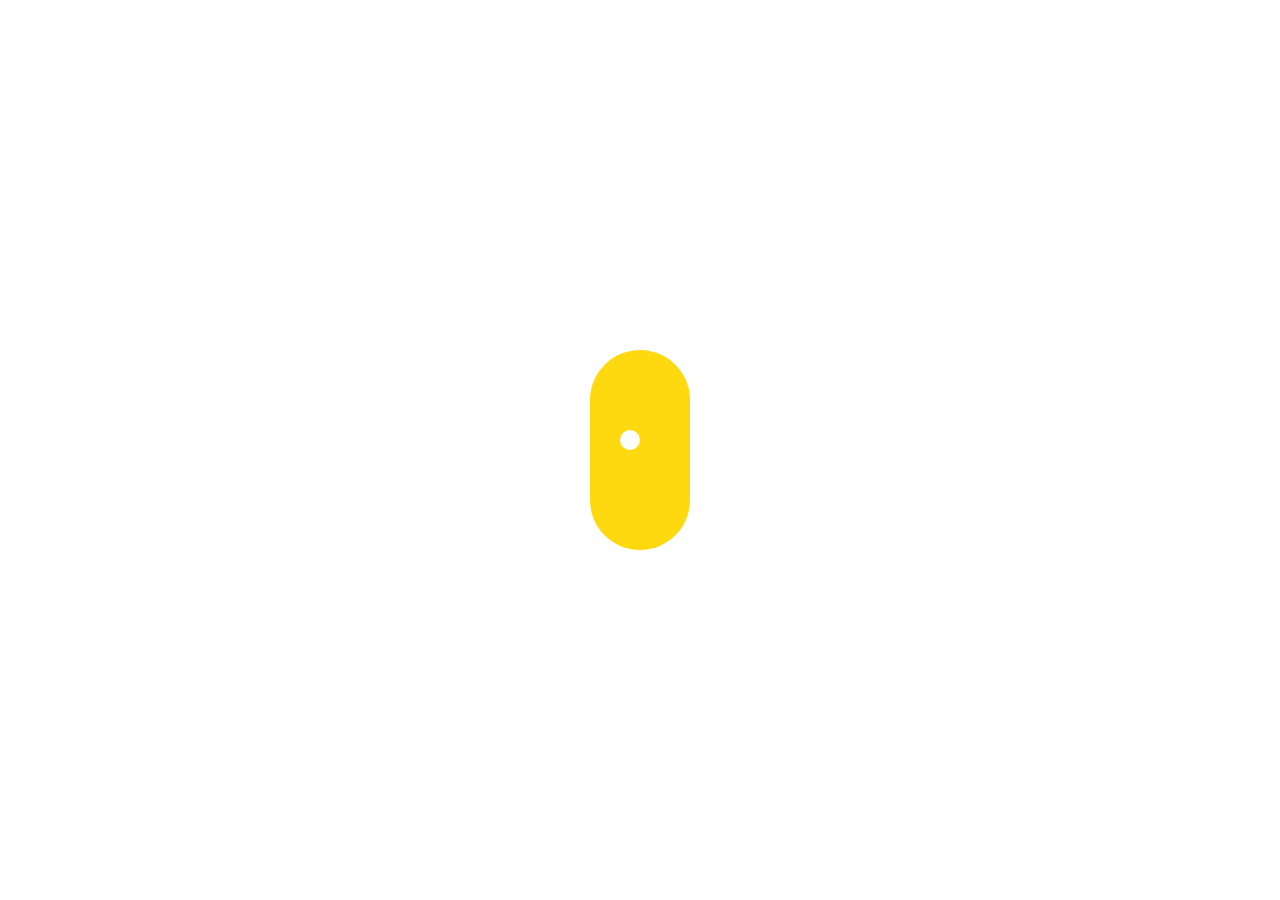
==== dibujo/index.html @ cb4249a5 "dibujo" ====
<!DOCTYPE html>
<html lang="en">
  <head>
    <meta charset="UTF-8" />
    <meta http-equiv="X-UA-Compatible" content="IE=edge" />
    <meta name="viewport" content="width=device-width, initial-scale=1.0" />
    <link rel="stylesheet" href="style.css" />
    <title>Dibujando con CSS</title>
  </head>
  <body>
    <div class="container">
      <div class="head">
        <div class="eye-left"></div>
        <div class="eye-right"></div>
      </div>
    </div>
  </body>
</html>
---- dibujo/style.css ----
* {
  padding: 0;
  margin: 0;
  box-sizing: border-box;
}

:root {
  --skin: #fed90f;
  --background: #ed4042;
  --red: #ed2860;
  --dark-red: #680524;
  --black: #00243a;
  --white: #fff;
}

.container {
  height: 100vh;
  display: flex;
  justify-content: center;
  align-items: center;
}

.head {
  width: 100px;
  height: 200px;
  background: var(--skin);
  border-radius: 50px;
  position: relative;
}

.eye-left {
  width: 20px;
  height: 20px;
  background-color: var(--white);
  position: absolute;
  top: 80px;
  left: calc(50% - 20px);
  border-radius: 50%;
}
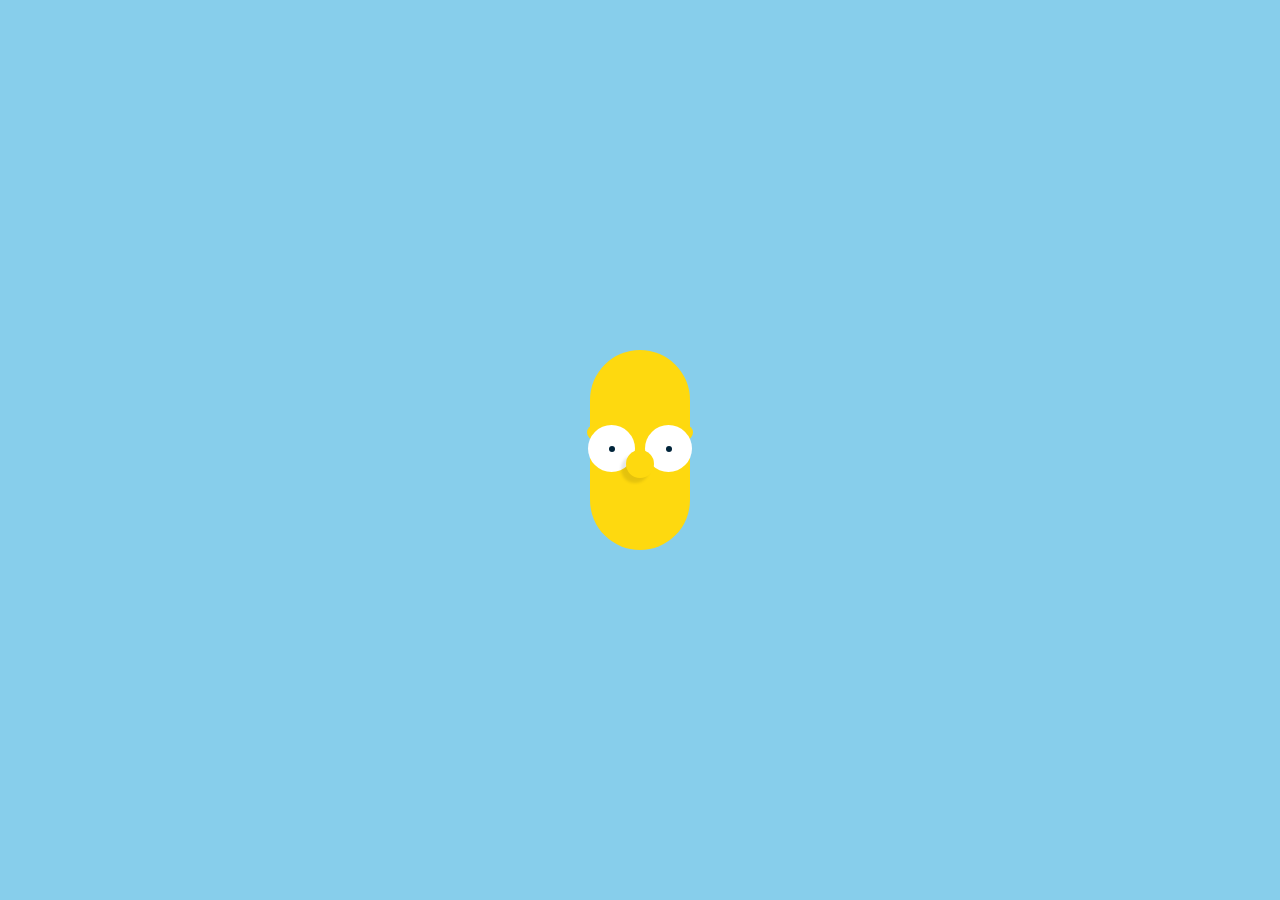
==== commit d02fd077: "terminamos los ojos y la boca" ====
--- a/dibujo/index.html
+++ b/dibujo/index.html
@@ -10,8 +10,17 @@
   <body>
     <div class="container">
       <div class="head">
-        <div class="eye-left"></div>
-        <div class="eye-right"></div>
+        <!-- ojos -->
+        <div class="eyebrow eyebrow-left"></div>
+        <div class="eye-left eye">
+          <div class="pupil"></div>
+        </div>
+        <div class="eyebrow eyebrow-right"></div>
+        <div class="eye-right eye">
+          <div class="pupil"></div>
+        </div>
+        <!-- nariz -->
+        <div class="nose"></div>
       </div>
     </div>
   </body>
--- a/dibujo/style.css
+++ b/dibujo/style.css
@@ -11,6 +11,10 @@
   --dark-red: #680524;
   --black: #00243a;
   --white: #fff;
+}
+
+body {
+  background-color: skyblue;
 }
 
 .container {
@@ -28,12 +32,60 @@
   position: relative;
 }
 
-.eye-left {
-  width: 20px;
-  height: 20px;
+/* ojos */
+
+.eye {
+  width: 47px;
+  height: 47px;
   background-color: var(--white);
   position: absolute;
-  top: 80px;
-  left: calc(50% - 20px);
+  border-radius: 50%;
+  display: flex;
+  justify-content: center;
+  align-items: center;
+  top: 75px;
+}
+
+.eye-left {
+  left: -2px;
+}
+
+.eye-right {
+  right: -2px;
+}
+
+.pupil {
+  background-color: var(--black);
+  height: 6px;
+  width: 6px;
   border-radius: 50%;
 }
+
+.eyebrow {
+  height: 15px;
+  width: 15px;
+  position: absolute;
+  background-color: var(--skin);
+  top: 75px;
+  border-radius: 50%;
+}
+
+.eyebrow-left {
+  left: -3px;
+}
+.eyebrow-right {
+  right: -3px;
+}
+
+/* nariz */
+
+.nose {
+  background-color: var(--skin);
+  width: 28px;
+  height: 28px;
+  position: absolute;
+  top: 100px;
+  left: calc(50% - 14px);
+  border-radius: 50%;
+  box-shadow: -5px 5px 3px rgba(0, 0, 0, 0.1);
+}
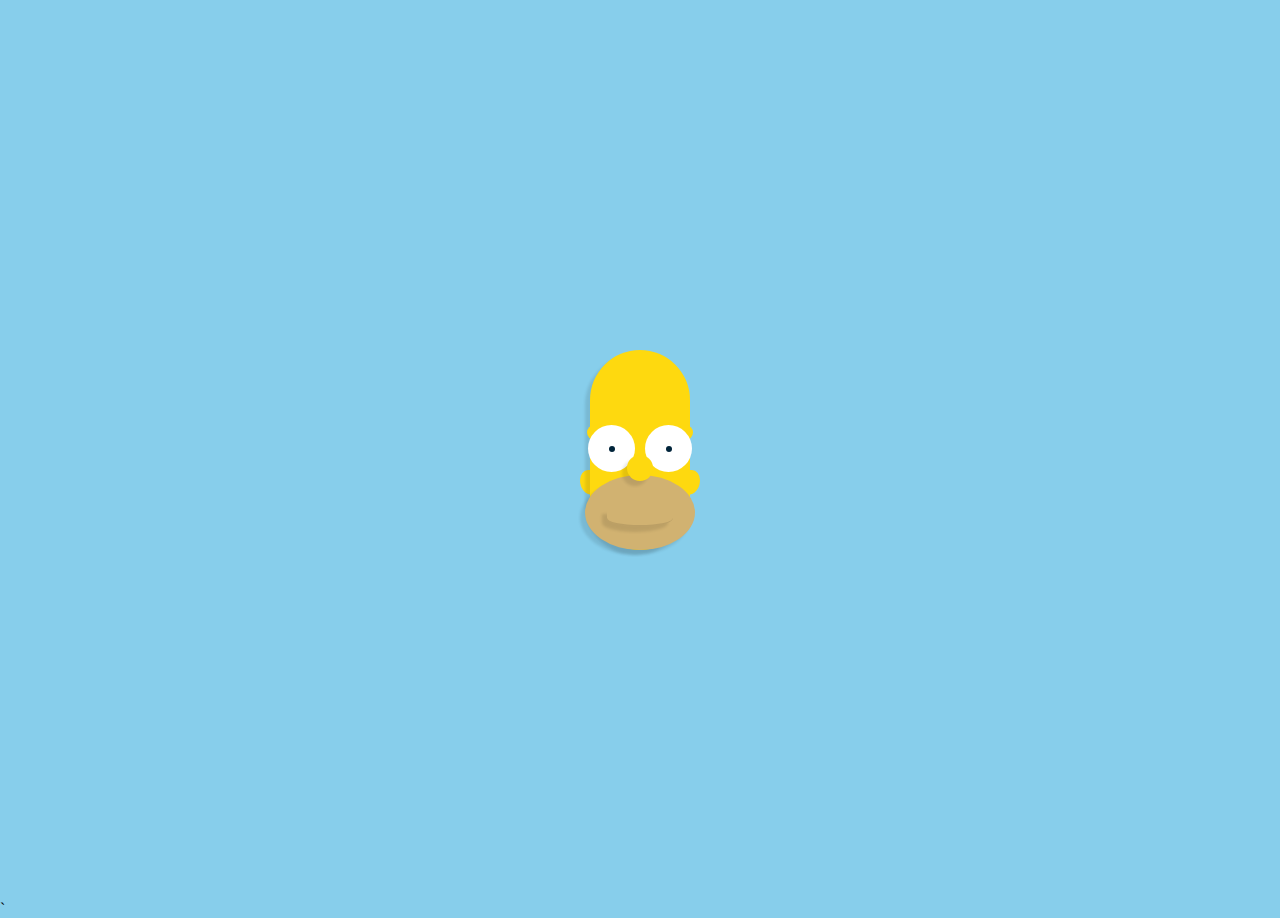
==== commit 0b975a6c: "terminamos al homero de CSS" ====
--- a/dibujo/index.html
+++ b/dibujo/index.html
@@ -21,7 +21,14 @@
         </div>
         <!-- nariz -->
         <div class="nose"></div>
+        <!-- orejas -->
+        <div class="ears left-ear"></div>
+        <div class="ears right-ear"></div>
+        <div class="mouth">
+          <div class="lips"></div>
+        </div>
       </div>
     </div>
   </body>
 </html>
+`
--- a/dibujo/style.css
+++ b/dibujo/style.css
@@ -11,6 +11,7 @@
   --dark-red: #680524;
   --black: #00243a;
   --white: #fff;
+  --shadow: -5px 5px 3px rgba(0, 0, 0, 0.1);
 }
 
 body {
@@ -30,6 +31,7 @@
   background: var(--skin);
   border-radius: 50px;
   position: relative;
+  box-shadow: var(--shadow);
 }
 
 /* ojos */
@@ -81,11 +83,58 @@
 
 .nose {
   background-color: var(--skin);
-  width: 28px;
-  height: 28px;
+  width: 26px;
+  height: 26px;
   position: absolute;
-  top: 100px;
-  left: calc(50% - 14px);
+  top: 105px;
+  left: calc(50% - 13px);
   border-radius: 50%;
-  box-shadow: -5px 5px 3px rgba(0, 0, 0, 0.1);
+  box-shadow: var(--shadow);
+  z-index: 2;
 }
+
+/* orejas */
+
+.ears {
+  height: 25px;
+  width: 20px;
+  position: absolute;
+  z-index: -1;
+  top: 120px;
+  background-color: var(--skin);
+}
+
+.left-ear {
+  left: -10px;
+  border-radius: 40% 40% 40% 60%;
+}
+
+.right-ear {
+  right: -10px;
+  border-radius: 40% 40% 60% 40%;
+}
+
+/* boca */
+
+.mouth {
+  position: absolute;
+  left: -5px;
+  top: 125px;
+  width: 110px;
+  height: 75px;
+  background-color: #d1b271;
+  z-index: 1;
+  border-radius: 50%;
+  box-shadow: var(--shadow);
+}
+
+.lips {
+  position: absolute;
+  left: calc(50% - (60% / 2));
+  top: 45%;
+  height: 18px;
+  width: 60%;
+  border-bottom: solid 2px rgba(0, 0, 0, 0.1);
+  border-radius: 0 0 50% 50%;
+  box-shadow: var(--shadow);
+}
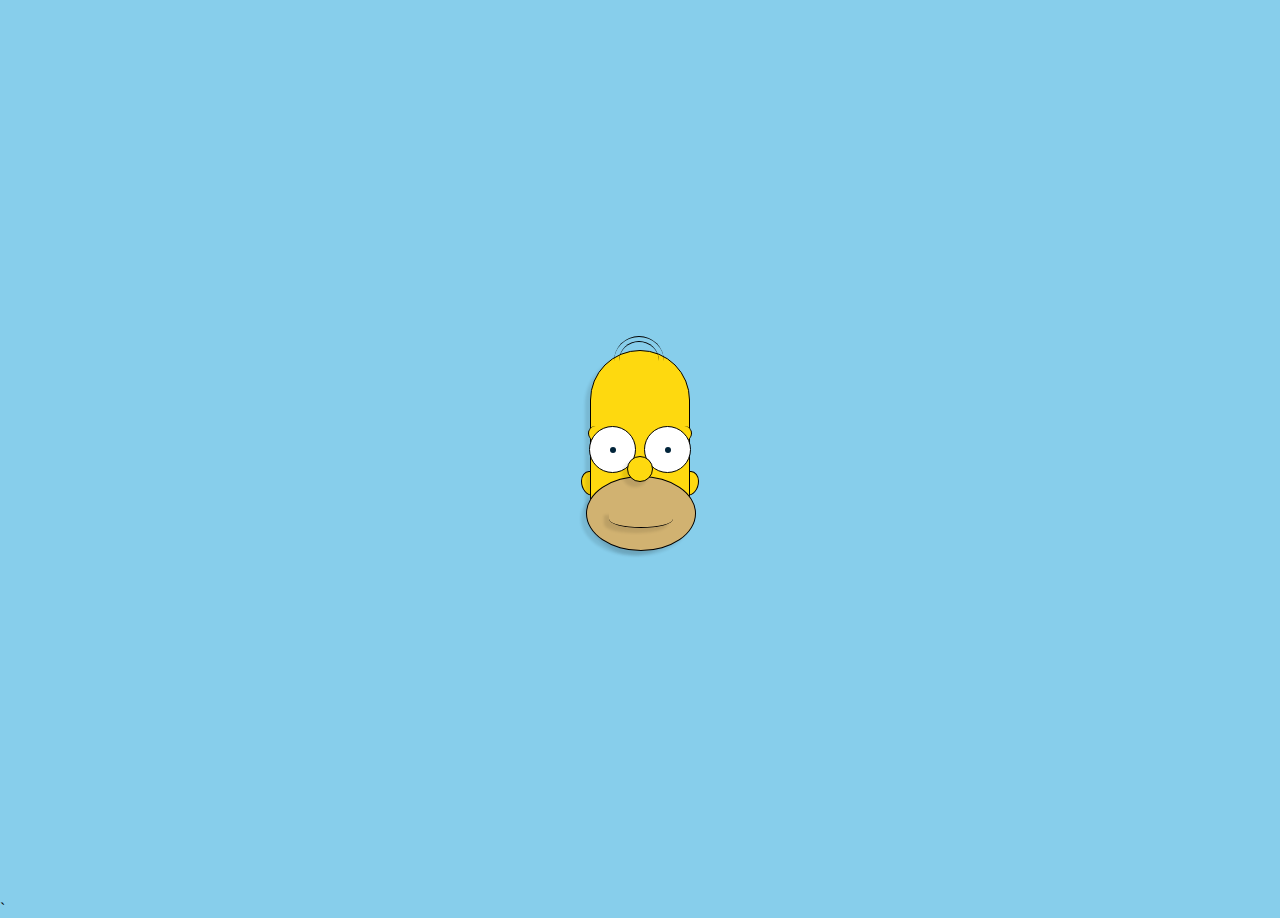
==== commit dfd8fd10: "terminamos al homero de CSS con pelo y borde" ====
--- a/dibujo/index.html
+++ b/dibujo/index.html
@@ -10,6 +10,9 @@
   <body>
     <div class="container">
       <div class="head">
+        <!-- cabello -->
+        <div class="hear long"></div>
+        <div class="hear short"></div>
         <!-- ojos -->
         <div class="eyebrow eyebrow-left"></div>
         <div class="eye-left eye">
--- a/dibujo/style.css
+++ b/dibujo/style.css
@@ -12,6 +12,7 @@
   --black: #00243a;
   --white: #fff;
   --shadow: -5px 5px 3px rgba(0, 0, 0, 0.1);
+  --border: solid 1px black;
 }
 
 body {
@@ -32,6 +33,7 @@
   border-radius: 50px;
   position: relative;
   box-shadow: var(--shadow);
+  border: var(--border);
 }
 
 /* ojos */
@@ -46,6 +48,7 @@
   justify-content: center;
   align-items: center;
   top: 75px;
+  border: var(--border);
 }
 
 .eye-left {
@@ -73,10 +76,12 @@
 }
 
 .eyebrow-left {
+  border-left: var(--border);
   left: -3px;
 }
 .eyebrow-right {
   right: -3px;
+  border-right: var(--border);
 }
 
 /* nariz */
@@ -91,6 +96,7 @@
   border-radius: 50%;
   box-shadow: var(--shadow);
   z-index: 2;
+  border: var(--border);
 }
 
 /* orejas */
@@ -102,6 +108,7 @@
   z-index: -1;
   top: 120px;
   background-color: var(--skin);
+  border: var(--border);
 }
 
 .left-ear {
@@ -126,6 +133,7 @@
   z-index: 1;
   border-radius: 50%;
   box-shadow: var(--shadow);
+  border: var(--border);
 }
 
 .lips {
@@ -135,6 +143,26 @@
   height: 18px;
   width: 60%;
   border-bottom: solid 2px rgba(0, 0, 0, 0.1);
-  border-radius: 0 0 50% 50%;
+  border-radius: 0 0 100% 100%;
   box-shadow: var(--shadow);
+  border-bottom: var(--border);
 }
+
+/* pelo */
+
+.hear {
+  position: absolute;
+  top: -15px;
+  right: 25px;
+  width: 50px;
+  height: 50px;
+  border-top: var(--border);
+  border-radius: 50%;
+}
+
+.short {
+  width: 40px;
+  height: 40px;
+  top: -10px;
+  right: 30px;
+}
